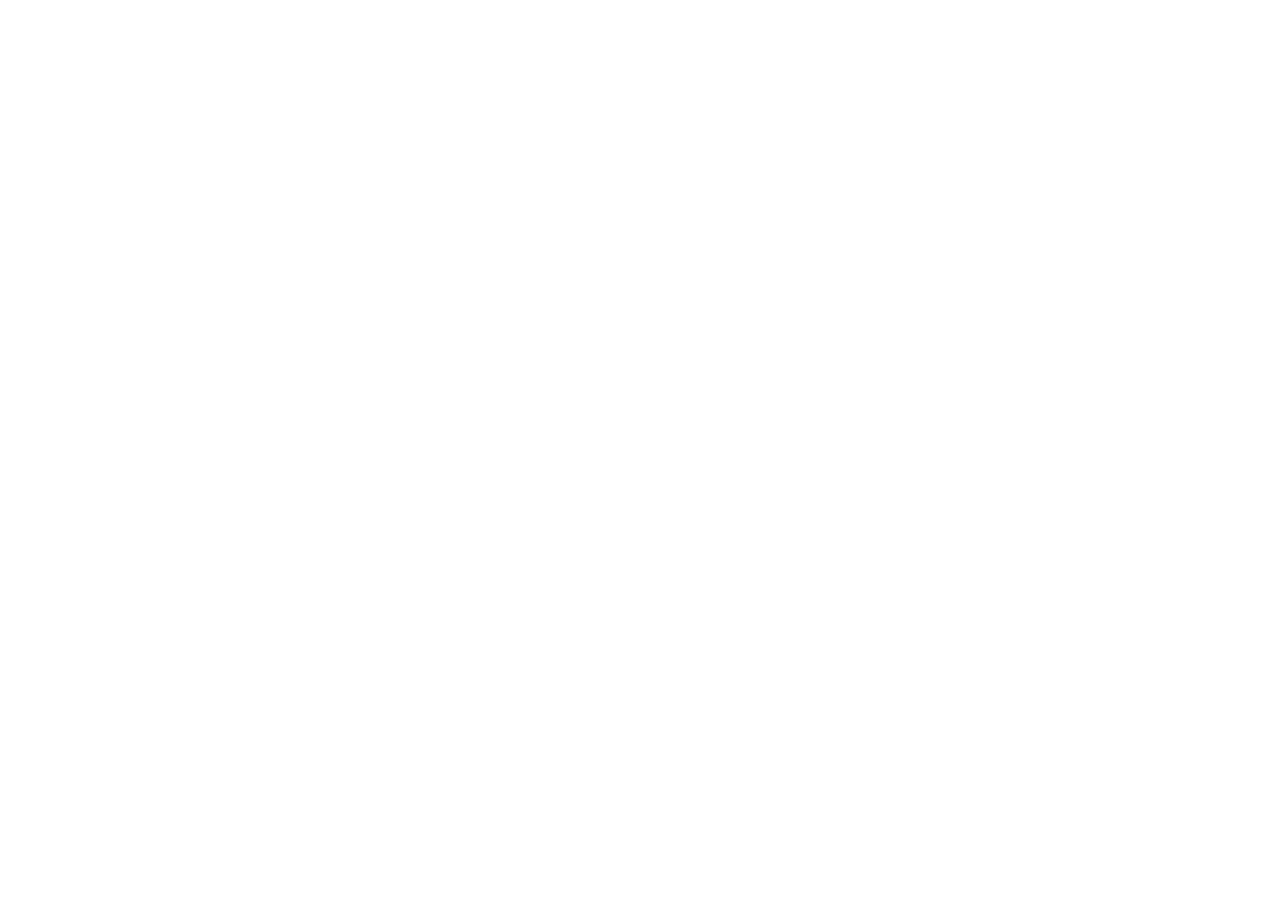
==== cart.html @ fb7e332b "Added cart.html" ====
<!DOCTYPE html>
<html lang="en">
<head>
    <meta charset="UTF-8">
    <meta http-equiv="X-UA-Compatible" content="IE=edge">
    <meta name="viewport" content="width=device-width, initial-scale=1.0">
    <title>Cart - TechStore7</title>
    <script src="./main.js"></script>
</head>
<body onload="initSite()">

    <header>
        <!-- Your header title and shopping cart button goes here  -->
    </header>

    <main>
        <!-- Add the content of your site here via javascript -->
    </main>
    
</body>
</html>
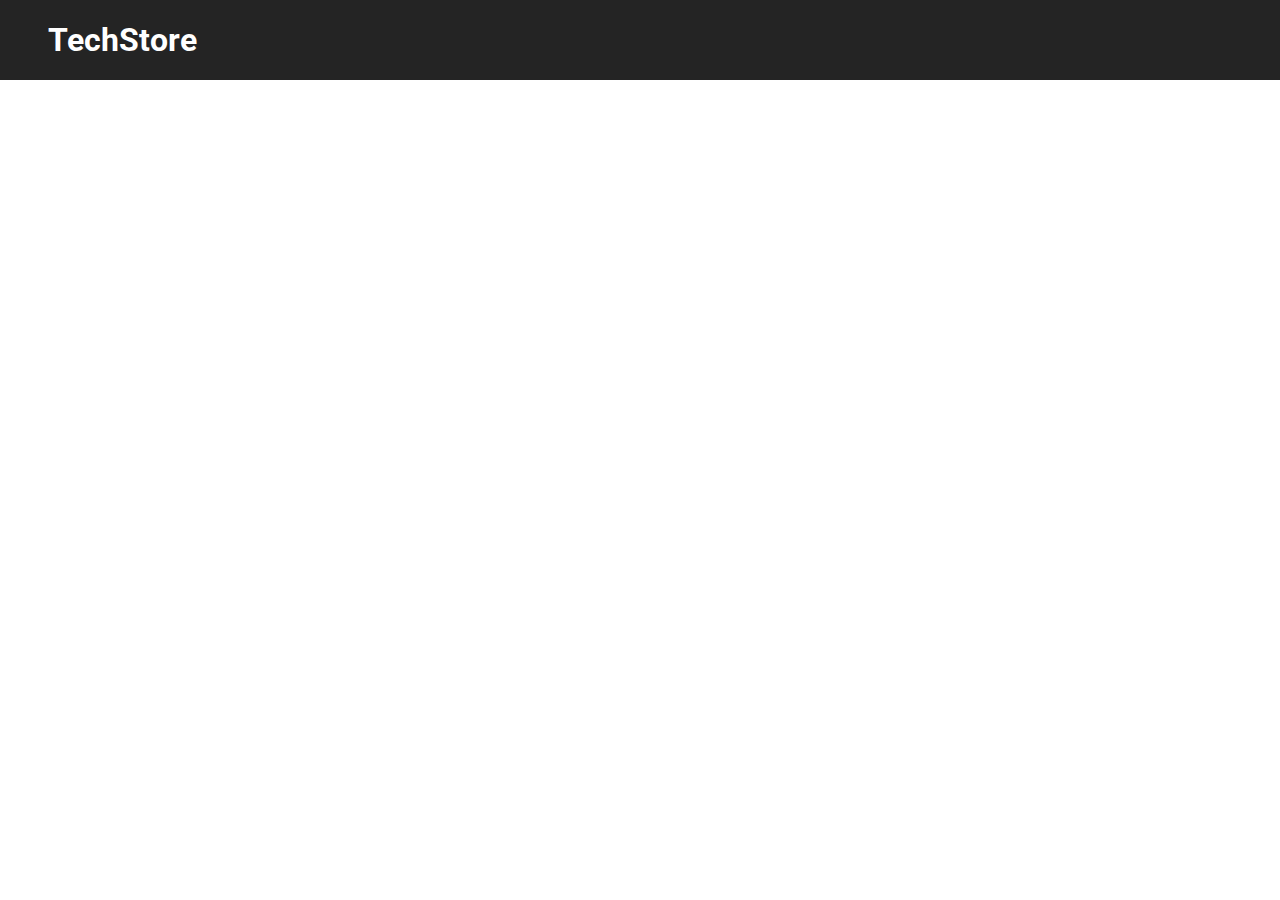
==== commit 8c5ae234: "added font awesome & navbar" ====
--- a/cart.html
+++ b/cart.html
@@ -1,21 +1,35 @@
-<!DOCTYPE html>
-<html lang="en">
-<head>
-    <meta charset="UTF-8">
-    <meta http-equiv="X-UA-Compatible" content="IE=edge">
-    <meta name="viewport" content="width=device-width, initial-scale=1.0">
-    <title>Cart - TechStore7</title>
-    <script src="./main.js"></script>
-</head>
-<body onload="initSite()">
+<!DOCTYPE HTML>
 
-    <header>
-        <!-- Your header title and shopping cart button goes here  -->
-    </header>
+<html>
+    <head>
+        <title>Cart - TechStore7</title>
+        <meta charset="utf-8" />
+        <meta http-equiv="X-UA-Compatible" content="IE=edge">
+        <meta name="viewport" content="width=device-width, initial-scale=1">
+        <link rel="stylesheet" href="https://use.fontawesome.com/releases/v5.15.4/css/all.css" integrity="sha384-DyZ88mC6Up2uqS4h/KRgHuoeGwBcD4Ng9SiP4dIRy0EXTlnuz47vAwmeGwVChigm" crossorigin="anonymous">
+        <link rel="stylesheet" href="./css/navbar.css">
+        <link rel="preconnect" href="https://fonts.googleapis.com">
+<link rel="preconnect" href="https://fonts.gstatic.com" crossorigin>
+<link href="https://fonts.googleapis.com/css2?family=Roboto:ital,wght@1,500&display=swap" rel="stylesheet">
+        <!-- Link your stylesheet file/files, do NOT write styles in the html file! -->
+        <script src="./main.js"></script>
+    </head>
+    <body onload="initSite()">
+        <header>
+            <div class="container">
+                <div class="logo"><a href="index.html"> 
+                    TechStore</a>
+                </div>
+                <div class="cartIcon">
+                    <i class="fas fa-shopping-cart"></i>
+                </div>
+            </div>
+            <!-- Your header title and shopping cart button goes here  -->
+        </header>
 
-    <main>
-        <!-- Add the content of your site here via javascript -->
-    </main>
-    
-</body>
-</html>+        <main>
+            <!-- Add the content of your site here via javascript -->
+        </main>
+
+    </body>
+</html>
--- a/css/navbar.css
+++ b/css/navbar.css
@@ -0,0 +1,30 @@
+*{
+    margin: 0;
+    padding: 0;
+    box-sizing: border-box;
+    font-family: 'Roboto', sans-serif;
+}
+.container{
+    display: flex;
+    justify-content: space-between;
+    align-items: center;
+    height:5em;
+    background-color: rgb(36, 36, 36);
+}
+.logo {
+    color:white;
+    font-weight: bold;
+    font-size: 2em;
+    margin-left : 3rem;
+}
+.cartIcon{
+    flex-direction: row;
+    display: flex;
+    color: white;
+    margin-right: 3rem;
+    font-size: 2em;
+}
+a {
+    color: inherit;
+    text-decoration: none;
+} 
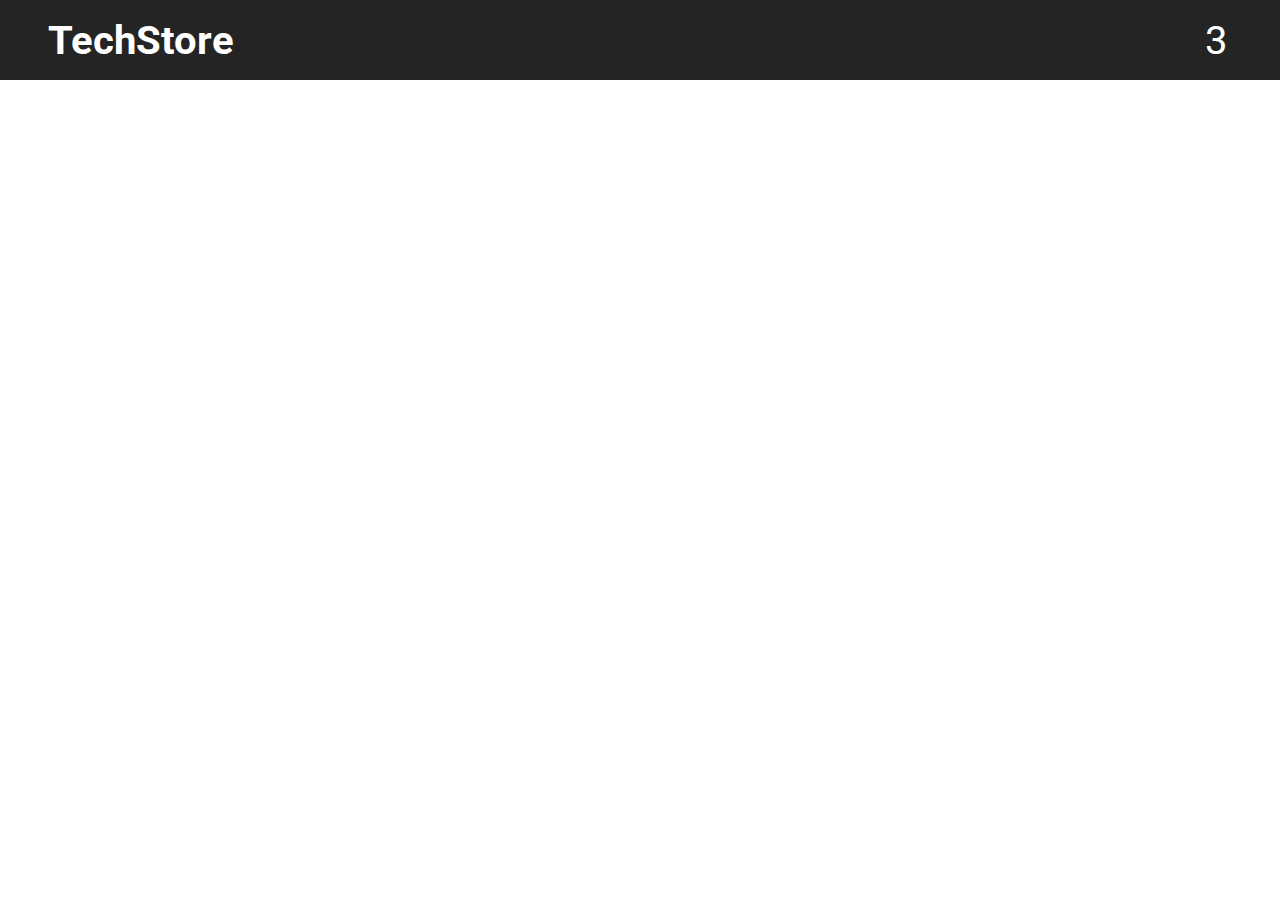
==== commit 5f368133: "Merge pull request #30 from antoniowav/Responsiveness" ====
--- a/cart.html
+++ b/cart.html
@@ -9,27 +9,33 @@
         <link rel="stylesheet" href="https://use.fontawesome.com/releases/v5.15.4/css/all.css" integrity="sha384-DyZ88mC6Up2uqS4h/KRgHuoeGwBcD4Ng9SiP4dIRy0EXTlnuz47vAwmeGwVChigm" crossorigin="anonymous">
         <link rel="stylesheet" href="./css/navbar.css">
         <link rel="preconnect" href="https://fonts.googleapis.com">
-<link rel="preconnect" href="https://fonts.gstatic.com" crossorigin>
-<link href="https://fonts.googleapis.com/css2?family=Roboto:ital,wght@1,500&display=swap" rel="stylesheet">
+        <link rel="preconnect" href="https://fonts.gstatic.com" crossorigin>
+        <link rel="preconnect" href="https://fonts.googleapis.com">
+        <link rel="preconnect" href="https://fonts.gstatic.com" crossorigin>
+        <link href="https://fonts.googleapis.com/css2?family=Roboto:wght@500&display=swap" rel="stylesheet">
         <!-- Link your stylesheet file/files, do NOT write styles in the html file! -->
-        <script src="./main.js"></script>
+        <script src=""></script>
     </head>
     <body onload="initSite()">
         <header>
-            <div class="container">
+            <div class="headerContainer">
                 <div class="logo"><a href="index.html"> 
                     TechStore</a>
                 </div>
                 <div class="cartIcon">
-                    <i class="fas fa-shopping-cart"></i>
+                    <div class="counterContainer">3</div>
+                    <a href="cart.html"><i class="fas fa-shopping-cart"></i></a>
                 </div>
             </div>
             <!-- Your header title and shopping cart button goes here  -->
         </header>
 
-        <main>
+       
+        
+        <main id="mainContainer">
             <!-- Add the content of your site here via javascript -->
+           
         </main>
-
+        
     </body>
 </html>
--- a/css/navbar.css
+++ b/css/navbar.css
@@ -4,17 +4,31 @@
     box-sizing: border-box;
     font-family: 'Roboto', sans-serif;
 }
-.container{
+
+header{
+    position: fixed;
+    width:100%;
+   
+    
+}
+
+#section {
+    height: 80px;
+}
+.headerContainer{
+    
     display: flex;
+    flex-direction: row;
     justify-content: space-between;
     align-items: center;
     height:5em;
     background-color: rgb(36, 36, 36);
+
 }
 .logo {
     color:white;
     font-weight: bold;
-    font-size: 2em;
+    font-size: 2.5em;
     margin-left : 3rem;
 }
 .cartIcon{
@@ -22,9 +36,46 @@
     display: flex;
     color: white;
     margin-right: 3rem;
-    font-size: 2em;
+    font-size: 2.5em;
 }
 a {
     color: inherit;
     text-decoration: none;
 } 
+.counterContainer{
+    margin-right: 5px;
+}
+
+/* --------------Galaxy Fold -------------- */
+@media only screen and (max-width: 500px){
+    
+    .headerContainer{
+        height: 3rem;
+    }
+    .logo{
+        font-size: 1.5rem;
+        margin-left: 1.5rem;
+    }
+    .cartIcon{
+        font-size:1.5rem;
+        margin-right: 1.5rem;
+    }
+}
+/* ------------- landscape----------- */
+@media (max-height: 653px) and (orientation:landscape){
+    
+    .headerContainer{
+        height: 3rem;
+    }
+    .logo{
+        font-size: 1.5rem;
+        margin-left: 1.5rem;
+    }
+    .cartIcon{
+        font-size:1.5rem;
+        margin-right: 1.5rem;
+    }
+
+
+
+}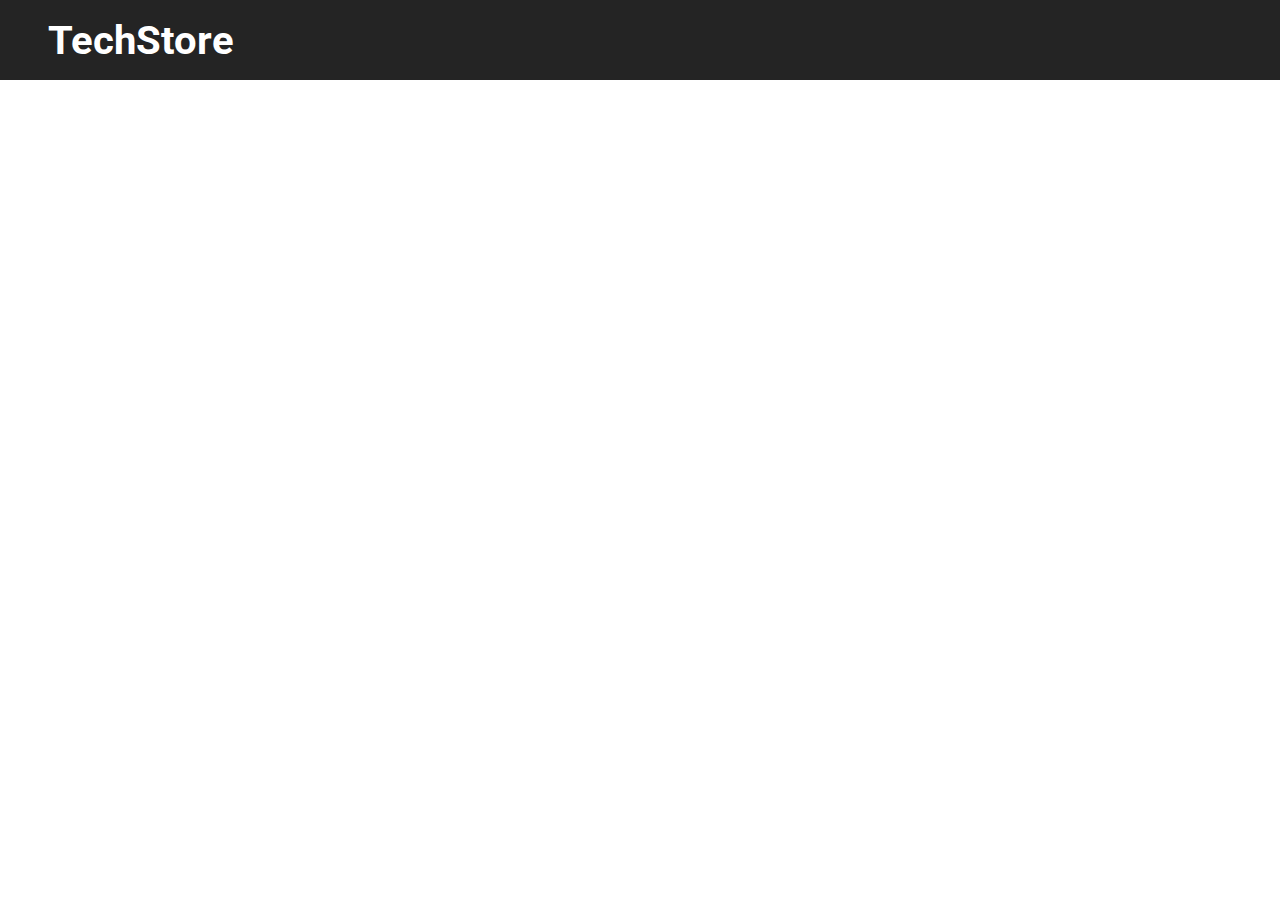
==== commit 85e2bd80: "added cart css, and cart.js" ====
--- a/cart.html
+++ b/cart.html
@@ -8,13 +8,14 @@
         <meta name="viewport" content="width=device-width, initial-scale=1">
         <link rel="stylesheet" href="https://use.fontawesome.com/releases/v5.15.4/css/all.css" integrity="sha384-DyZ88mC6Up2uqS4h/KRgHuoeGwBcD4Ng9SiP4dIRy0EXTlnuz47vAwmeGwVChigm" crossorigin="anonymous">
         <link rel="stylesheet" href="./css/navbar.css">
+        <link rel="stylesheet" href="./css/cart.css">
         <link rel="preconnect" href="https://fonts.googleapis.com">
         <link rel="preconnect" href="https://fonts.gstatic.com" crossorigin>
         <link rel="preconnect" href="https://fonts.googleapis.com">
         <link rel="preconnect" href="https://fonts.gstatic.com" crossorigin>
         <link href="https://fonts.googleapis.com/css2?family=Roboto:wght@500&display=swap" rel="stylesheet">
         <!-- Link your stylesheet file/files, do NOT write styles in the html file! -->
-        <script src=""></script>
+        <script src="./cart.js"></script>
     </head>
     <body onload="initSite()">
         <header>
@@ -23,7 +24,7 @@
                     TechStore</a>
                 </div>
                 <div class="cartIcon">
-                    <div class="counterContainer">3</div>
+                    <span class="counterContainer"></span>
                     <a href="cart.html"><i class="fas fa-shopping-cart"></i></a>
                 </div>
             </div>
--- a/css/cart.css
+++ b/css/cart.css
@@ -0,0 +1,20 @@
+*{
+    margin: 0;
+    padding: 0;
+    box-sizing: border-box;
+    font-family: 'Roboto', sans-serif;
+}
+
+a {
+    color: inherit;
+    font-weight: 0;
+   
+}
+#mainContainer {
+    display: flex;
+    flex-direction: row;
+    align-items: center;
+    padding-top: 5em;
+    
+    
+}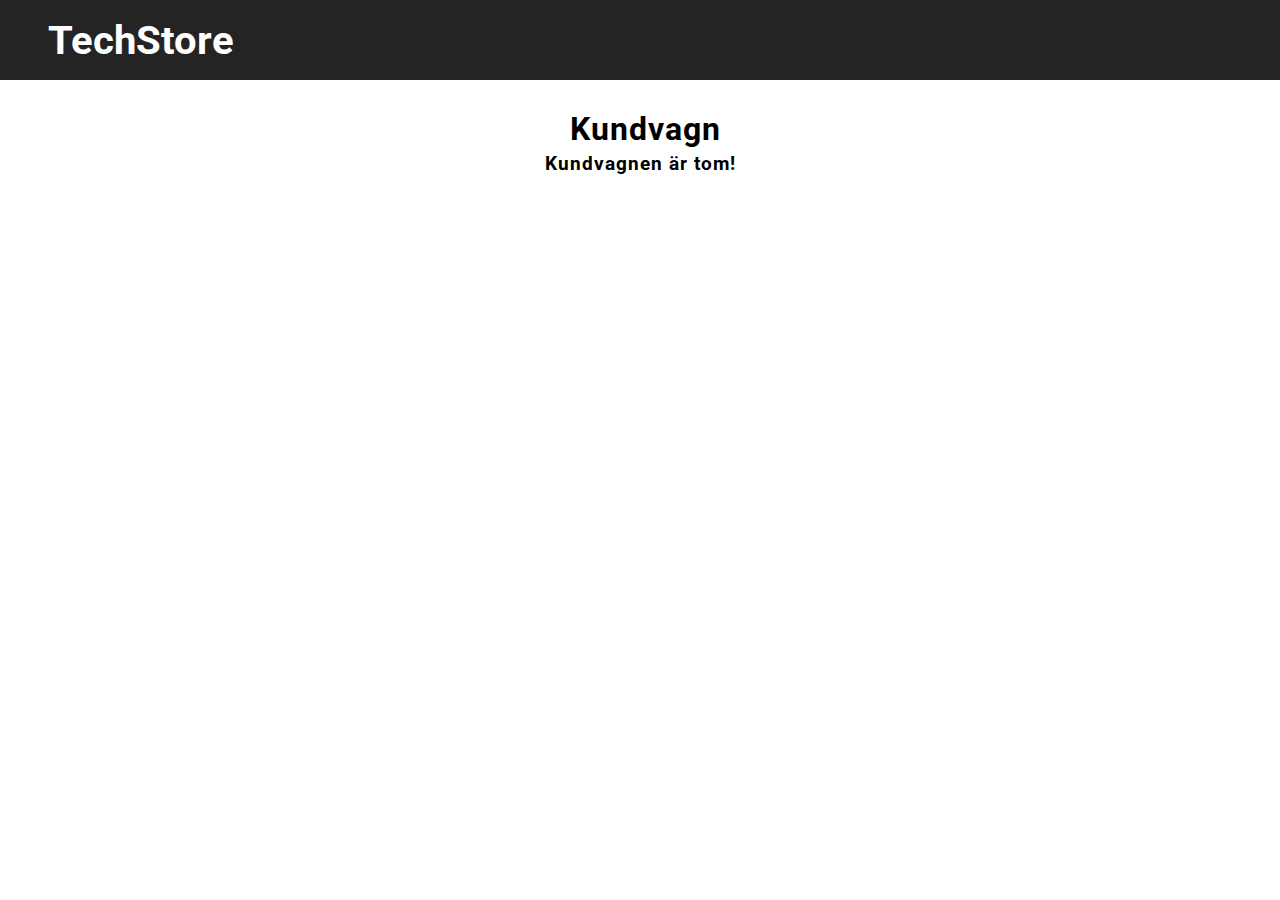
==== commit e9ae048b: "Final push" ====
--- a/cart.html
+++ b/cart.html
@@ -7,14 +7,13 @@
         <meta http-equiv="X-UA-Compatible" content="IE=edge">
         <meta name="viewport" content="width=device-width, initial-scale=1">
         <link rel="stylesheet" href="https://use.fontawesome.com/releases/v5.15.4/css/all.css" integrity="sha384-DyZ88mC6Up2uqS4h/KRgHuoeGwBcD4Ng9SiP4dIRy0EXTlnuz47vAwmeGwVChigm" crossorigin="anonymous">
+        <link rel="preconnect" href="https://fonts.googleapis.com">
         <link rel="stylesheet" href="./css/navbar.css">
         <link rel="stylesheet" href="./css/cart.css">
-        <link rel="preconnect" href="https://fonts.googleapis.com">
         <link rel="preconnect" href="https://fonts.gstatic.com" crossorigin>
         <link rel="preconnect" href="https://fonts.googleapis.com">
         <link rel="preconnect" href="https://fonts.gstatic.com" crossorigin>
         <link href="https://fonts.googleapis.com/css2?family=Roboto:wght@500&display=swap" rel="stylesheet">
-        <!-- Link your stylesheet file/files, do NOT write styles in the html file! -->
         <script src="./cart.js"></script>
     </head>
     <body onload="initSite()">
@@ -28,15 +27,11 @@
                     <a href="cart.html"><i class="fas fa-shopping-cart"></i></a>
                 </div>
             </div>
-            <!-- Your header title and shopping cart button goes here  -->
         </header>
 
        
         
-        <main id="mainContainer">
-            <!-- Add the content of your site here via javascript -->
-           
-        </main>
+        <main id="mainContainer"></main>
         
     </body>
 </html>
--- a/css/navbar.css
+++ b/css/navbar.css
@@ -1,81 +1,73 @@
-*{
-    margin: 0;
-    padding: 0;
-    box-sizing: border-box;
-    font-family: 'Roboto', sans-serif;
+* {
+  margin: 0;
+  padding: 0;
+  box-sizing: border-box;
+  font-family: "Roboto", sans-serif;
 }
 
-header{
-    position: fixed;
-    width:100%;
-   
-    
+header {
+  position: fixed;
+  width: 100%;
+  z-index: 9;
 }
 
 #section {
-    height: 80px;
+  height: 80px;
 }
-.headerContainer{
-    
-    display: flex;
-    flex-direction: row;
-    justify-content: space-between;
-    align-items: center;
-    height:5em;
-    background-color: rgb(36, 36, 36);
-
+.headerContainer {
+  display: flex;
+  flex-direction: row;
+  justify-content: space-between;
+  align-items: center;
+  height: 5em;
+  background-color: rgb(36, 36, 36);
 }
 .logo {
-    color:white;
-    font-weight: bold;
-    font-size: 2.5em;
-    margin-left : 3rem;
+  color: white;
+  font-weight: bold;
+  font-size: 2.5em;
+  margin-left: 3rem;
 }
-.cartIcon{
-    flex-direction: row;
-    display: flex;
-    color: white;
-    margin-right: 3rem;
-    font-size: 2.5em;
+.cartIcon {
+  flex-direction: row;
+  display: flex;
+  color: white;
+  margin-right: 3rem;
+  font-size: 2.5em;
 }
 a {
-    color: inherit;
-    text-decoration: none;
-} 
-.counterContainer{
-    margin-right: 5px;
+  color: inherit;
+  text-decoration: none;
+}
+.counterContainer {
+  margin-right: 5px;
 }
 
-/* --------------Galaxy Fold -------------- */
-@media only screen and (max-width: 500px){
-    
-    .headerContainer{
-        height: 3rem;
-    }
-    .logo{
-        font-size: 1.5rem;
-        margin-left: 1.5rem;
-    }
-    .cartIcon{
-        font-size:1.5rem;
-        margin-right: 1.5rem;
-    }
+/* --------------PORTRAIT-------------- */
+@media only screen and (max-width: 540px) {
+  .headerContainer {
+    height: 3rem;
+  }
+  .logo {
+    font-size: 1.5rem;
+    margin-left: 1.5rem;
+  }
+  .cartIcon {
+    font-size: 1.5rem;
+    margin-right: 1.5rem;
+  }
 }
-/* ------------- landscape----------- */
-@media (max-height: 653px) and (orientation:landscape){
-    
-    .headerContainer{
-        height: 3rem;
-    }
-    .logo{
-        font-size: 1.5rem;
-        margin-left: 1.5rem;
-    }
-    .cartIcon{
-        font-size:1.5rem;
-        margin-right: 1.5rem;
-    }
-
-
-
-}+/* -------------LANDSCAPE----------- */
+@media (max-height: 812px) and (orientation: landscape) {
+  .headerContainer {
+    height: 3rem;
+  }
+  .logo {
+    font-size: 1.5rem;
+    margin-left: 1.5rem;
+  }
+  .cartIcon {
+    font-size: 1.5rem;
+    margin-right: 1.5rem;
+  }
+}
--- a/css/cart.css
+++ b/css/cart.css
@@ -1,20 +1,220 @@
-*{
-    margin: 0;
-    padding: 0;
-    box-sizing: border-box;
-    font-family: 'Roboto', sans-serif;
+/* GLOBAL */
+
+* {
+  margin: 0;
+  padding: 0;
+  box-sizing: border-box;
+  font-family: "Roboto", sans-serif;
 }
 
 a {
-    color: inherit;
-    font-weight: 0;
-   
+  color: inherit;
+  font-weight: 0;
 }
 #mainContainer {
-    display: flex;
-    flex-direction: row;
-    align-items: center;
-    padding-top: 5em;
-    
-    
-}+  display: flex;
+  flex-direction: column;
+
+  align-items: center;
+  height: 100vh;
+  padding-top: 5em;
+}
+
+/* CART HEADER style */
+
+.cartHeaderContainer {
+  display: flex;
+  justify-content: center;
+  margin-top: 30px;
+  align-items: center;
+  width: 100%;
+  letter-spacing: 1px;
+  gap: 10px;
+}
+
+.cartHeaderContainer i {
+  font-size: 25px;
+}
+
+/* Products styling */
+
+.cartContainer {
+  display: flex;
+  flex-direction: row;
+  justify-content: center;
+  align-items: center;
+  margin-top: 20px;
+  flex-wrap: wrap;
+}
+.productCard {
+  display: flex;
+  flex-direction: column;
+  border: 2px solid rgb(0, 102, 255);
+  margin: 10px;
+  justify-content: center;
+  align-items: center;
+  padding: 10px;
+  border-radius: 10px;
+  background-color: whitesmoke;
+}
+
+.priceContainer {
+  display: flex;
+  justify-content: center;
+  align-items: center;
+  font-weight: bold;
+}
+
+.quantityContainer {
+  display: flex;
+  justify-content: center;
+  align-items: center;
+  font-weight: bold;
+}
+
+.productPrice {
+  font-size: 15px;
+  font-weight: bold;
+}
+
+/* IMG STYLING */
+
+.imgContainer {
+  height: 170px;
+}
+
+img {
+  width: 100%;
+  height: 100%;
+}
+
+/* CHECK OUT BUTTON */
+
+.checkoutBtnFlex {
+  display: flex;
+  justify-content: center;
+  align-content: center;
+  padding-top: 20px;
+  padding-bottom: 20px;
+}
+
+.checkOutBtnContainer {
+  display: flex;
+  justify-content: center;
+  align-items: center;
+  gap: 10px;
+  background-color: rgb(85, 144, 252);
+  padding: 9px 15px 9px 15px;
+  border-radius: 5px;
+  color: white;
+  cursor: pointer;
+}
+
+/* REMOVE ITEM BUTTON */
+
+.deleteProductBtn {
+  display: flex;
+  justify-content: center;
+  align-items: center;
+  gap: 10px;
+  background-color: rgb(198, 75, 75);
+  padding: 9px 15px 9px 15px;
+  border-radius: 5px;
+  color: white;
+  cursor: pointer;
+  margin-top: 10px;
+}
+
+.deleteProductBtnText {
+  color: white;
+}
+
+/* Only shows when the cart is EMPTY (varukorgen är TOM)  */
+.message {
+  width: 100%;
+  display: flex;
+  justify-content: center;
+  align-items: center;
+  letter-spacing: 1px;
+  padding-top: 5px;
+}
+
+.confirmBuyContainer {
+  background-color: rgba(85, 144, 252, 0.9);
+  color: white;
+  display: flex;
+  justify-content: center;
+  align-items: center;
+  position: absolute;
+  width: 100%;
+  height: 112%;
+}
+
+.confirmBuyContent {
+  display: flex;
+  flex-direction: column;
+  justify-content: center;
+  align-items: center;
+  gap: 5px;
+}
+
+.confirmBuyContent i {
+  font-size: 80px;
+  border-radius: 50%;
+  border: none;
+}
+
+.goBackHomeBtnContainer {
+  display: flex;
+  justify-content: center;
+  align-items: center;
+  gap: 10px;
+  background-color: rgb(255, 255, 255);
+  padding: 9px 15px 9px 15px;
+  border-radius: 5px;
+  color: black;
+  cursor: pointer;
+  font-weight: bold;
+  margin-top: 20px;
+}
+
+/* MEDIEQUERIES */
+
+/* ----------------PORTRAIT------------------- */
+@media only screen and (max-width: 720px) {
+  #mainContainer {
+    padding-top: 3em;
+  }
+  .imgContainer {
+    height: 80px;
+  }
+  .productCard h1 {
+    font-size: 20px;
+  }
+  .deleteProductBtn {
+    font-size: 12px;
+  }
+  .cartHeaderContainer {
+    font-size: 15px;
+    margin-top: 15px;
+  }
+  .checkoutBtnFlex {
+    padding-bottom: 10px;
+  }
+}
+
+/* --------------LANDSCAPE------------- */
+@media (max-height: 812px) and (orientation: landscape) {
+  #mainContainer {
+    padding-top: 3em;
+  }
+  .imgContainer {
+    height: 80px;
+  }
+  .productCard h1 {
+    font-size: 20px;
+  }
+  .deleteProductBtn {
+    font-size: 12px;
+  }
+}
